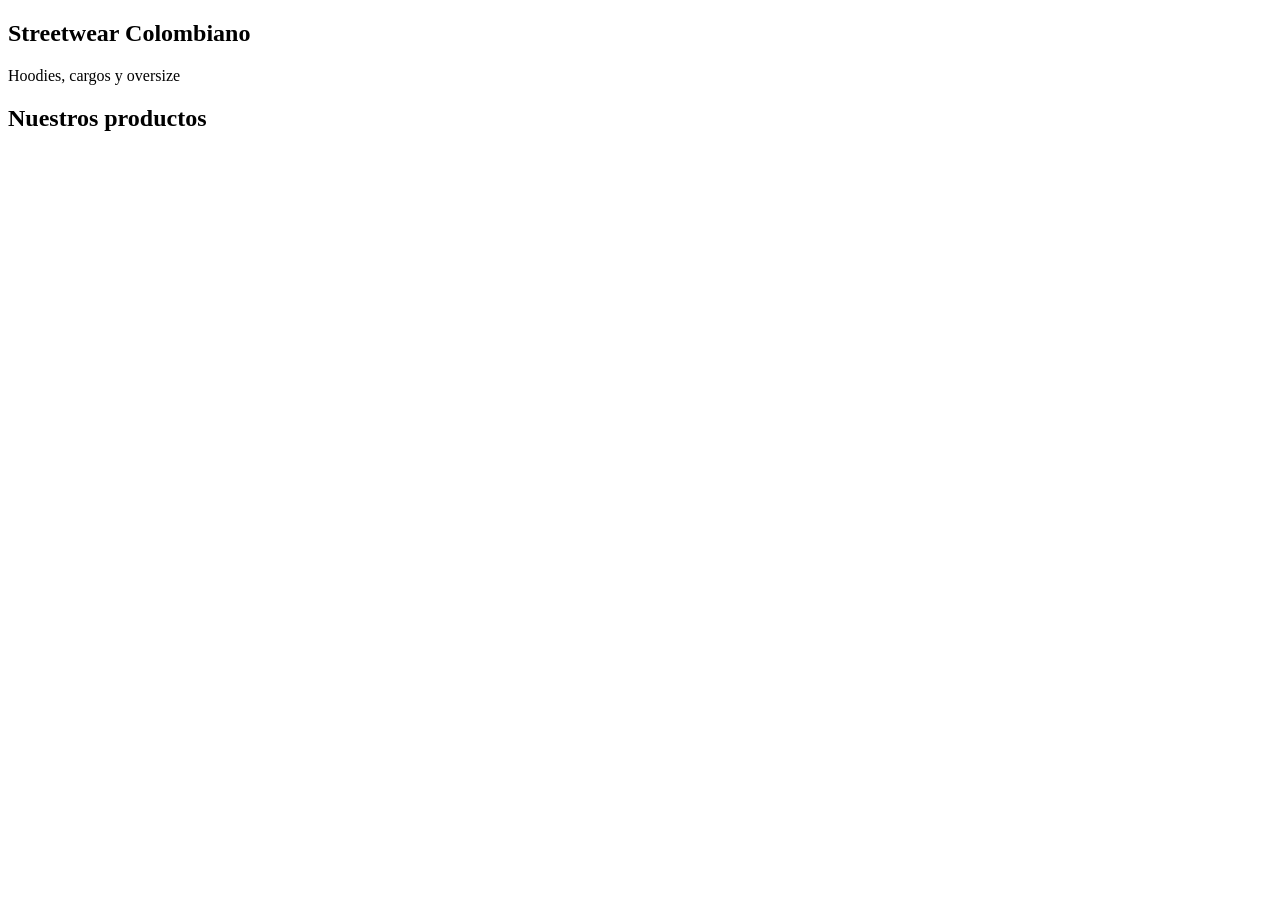
==== index.html @ 00662003 "index y componentes" ====
<!DOCTYPE html>
<html lang="es">

<head>
<meta charset="UTF-8">
<title>UrbanStyle</title>
<link rel="stylesheet" href="css/styles.css">
</head>

<body>

<div id="header"></div>

<section class="banner">

<div class="banner-text">

<h2>Streetwear Colombiano</h2>

<p>Hoodies, cargos y oversize</p>

</div>

</section>


<section id="productos">

<h2>Nuestros productos</h2>

<div id="lista-productos"></div>

</section>

<div id="footer"></div>

<script src="js/main.js"></script>
<script src="js/headerComponent.js"></script>
<script src="js/footerComponent.js"></script>

</body>
</html>
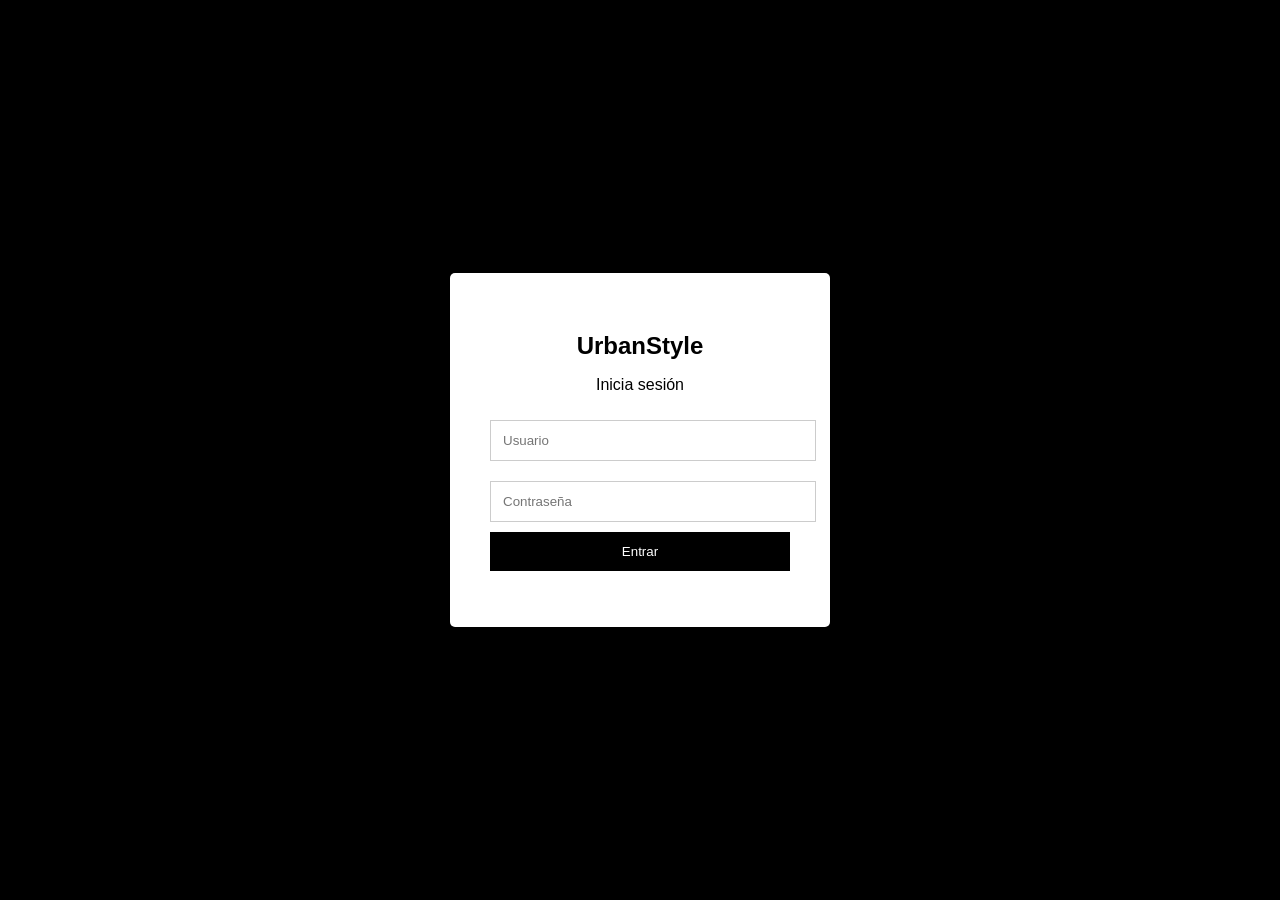
==== commit 95626d51: "Rename login.html to index.html" ====
--- a/index.html
+++ b/index.html
@@ -3,40 +3,34 @@
 
 <head>
 <meta charset="UTF-8">
-<title>UrbanStyle</title>
+<title>Login</title>
 <link rel="stylesheet" href="css/styles.css">
 </head>
 
-<body>
+<body class="login-body">
 
-<div id="header"></div>
+<div class="login-box">
 
-<section class="banner">
+<h2>UrbanStyle</h2>
 
-<div class="banner-text">
+<p>Inicia sesión</p>
 
-<h2>Streetwear Colombiano</h2>
+<form id="loginForm">
 
-<p>Hoodies, cargos y oversize</p>
+<input type="text" id="user" placeholder="Usuario" required>
+
+<input type="password" id="pass" placeholder="Contraseña" required>
+
+<button type="submit">Entrar</button>
+
+</form>
+
+<p id="mensaje"></p>
 
 </div>
 
-</section>
-
-
-<section id="productos">
-
-<h2>Nuestros productos</h2>
-
-<div id="lista-productos"></div>
-
-</section>
-
-<div id="footer"></div>
-
-<script src="js/main.js"></script>
-<script src="js/headerComponent.js"></script>
-<script src="js/footerComponent.js"></script>
+<script src="js/login.js"></script>
 
 </body>
-</html>+
+</html>
--- a/css/styles.css
+++ b/css/styles.css
@@ -0,0 +1,132 @@
+body{
+font-family:Arial;
+margin:0;
+background:white;
+}
+
+.header{
+background:black;
+color:white;
+text-align:center;
+padding:20px;
+}
+
+#productos{
+padding:40px;
+}
+
+#lista-productos{
+display: flex;
+gap:100px;
+}
+.producto:hover{
+    width: 260px; 
+}
+.producto {
+background:white;
+border:1px solid #ddd;
+padding:15px;
+width:220px;
+text-align:center;
+transition: all ease-in-out 0.5s;
+
+
+
+}
+
+.producto img{
+width:100%;
+height:200px;
+background-size: cover;
+background-position: center;
+display: flex;
+justify-content: center;
+object-fit:cover;
+}
+
+.producto button{
+background:black;
+color:white;
+border:none;
+padding:10px;
+margin-top:10px;
+cursor:pointer;
+
+}
+
+.footer{
+background:black;
+color:white;
+text-align:center;
+padding:15px;
+margin-top:40px;
+}
+
+
+/* BANNER */
+
+.banner{
+height:300px;
+background-image:url("https://images.unsplash.com/photo-1523381210434-271e8be1f52b");
+background-size:cover;
+background-position:center;
+display:flex;
+align-items:center;
+justify-content:center;
+color:white;
+text-align:center;
+}
+
+.banner-text{
+background:rgba(0,0,0,0.6);
+padding:20px 40px;
+}
+
+.banner-text h2{
+font-size:32px;
+margin:0;
+}
+
+.banner-text p{
+margin-top:10px;
+}
+
+.login-body{
+background:black;
+display:flex;
+justify-content:center;
+align-items:center;
+height:100vh;
+}
+
+.login-box{
+background:white;
+padding:40px;
+width:300px;
+text-align:center;
+border-radius:5px;
+}
+
+.login-box h2{
+margin-bottom:10px;
+}
+
+.login-box input{
+width:100%;
+padding:12px;
+margin:10px 0;
+border:1px solid #ccc;
+}
+
+.login-box button{
+width:100%;
+padding:12px;
+background:black;
+color:white;
+border:none;
+cursor:pointer;
+}
+
+.login-box button:hover{
+background:#333;
+}
